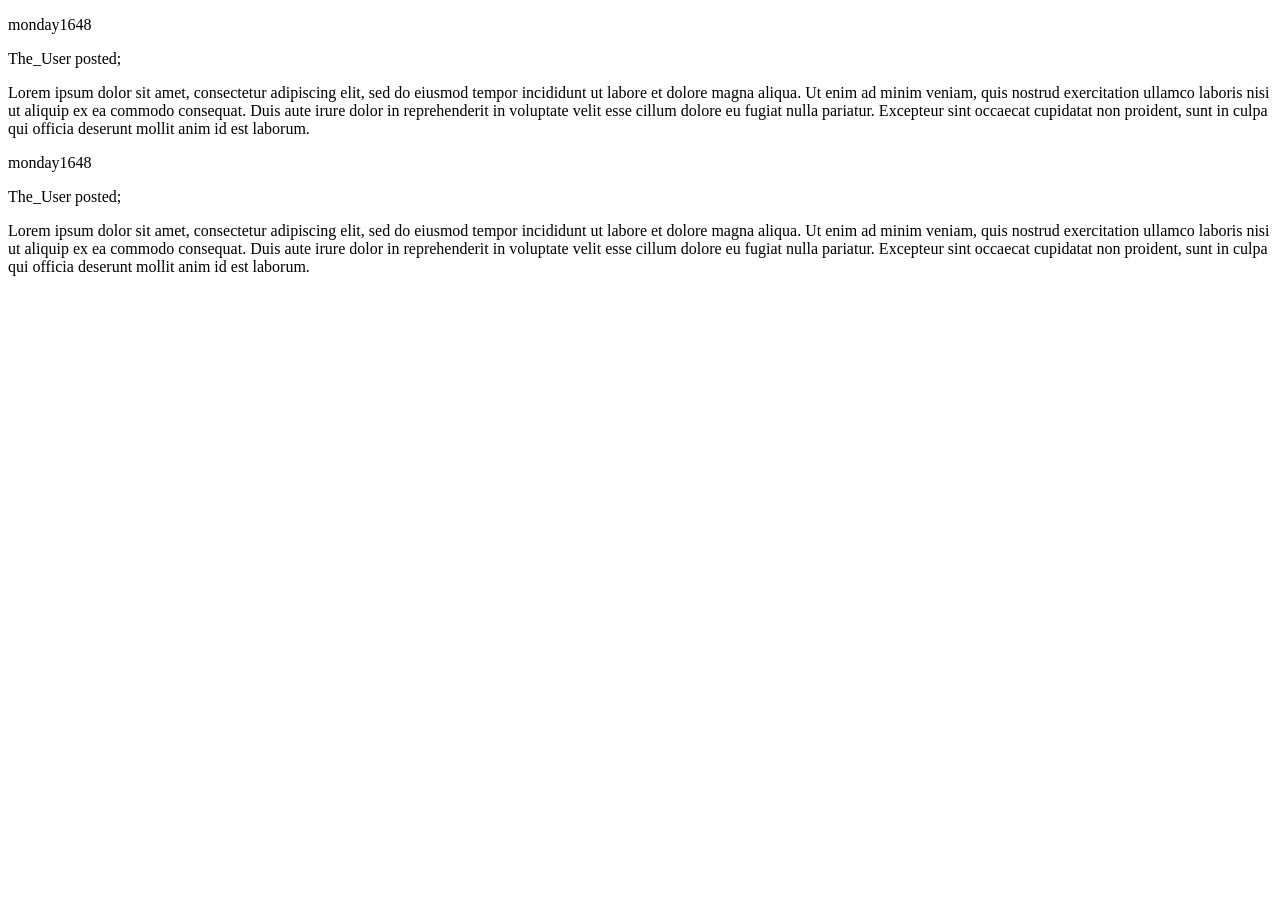
==== exercise-05.html @ 15b872aa "Add files via upload" ====
<!DOCTYPE html>
<html lang="

<body>

    <h1> user timeline</h1>

    <div id="main-content">

        <p class="timestamp"> monday1648</p>

        <p class="author">

            <span class="username">The_User</span> posted;
        </p>

        <p>Lorem ipsum dolor sit amet, consectetur adipiscing elit, sed do eiusmod tempor incididunt ut labore et dolore magna aliqua. Ut enim ad minim veniam, quis nostrud exercitation ullamco laboris nisi ut aliquip ex ea commodo consequat. Duis aute irure dolor in reprehenderit in voluptate velit esse cillum dolore eu fugiat nulla pariatur. Excepteur sint occaecat cupidatat non proident, sunt in culpa qui officia deserunt mollit anim id est laborum.</p>



        <div class="post">

        </div>



        </div>




           <div id="main-content">

        <p class="timestamp"> monday1648</p>

        <p class="author">

            <span class="username">The_User</span> posted;
        </p>

        <p>Lorem ipsum dolor sit amet, consectetur adipiscing elit, sed do eiusmod tempor incididunt ut labore et dolore magna aliqua. Ut enim ad minim veniam, quis nostrud exercitation ullamco laboris nisi ut aliquip ex ea commodo consequat. Duis aute irure dolor in reprehenderit in voluptate velit esse cillum dolore eu fugiat nulla pariatur. Excepteur sint occaecat cupidatat non proident, sunt in culpa qui officia deserunt mollit anim id est laborum.</p>



        <div class="post">
<imgsrc="pinkcat.jpg.jpg" width="400px">
        </div>



        </div>
    </body>
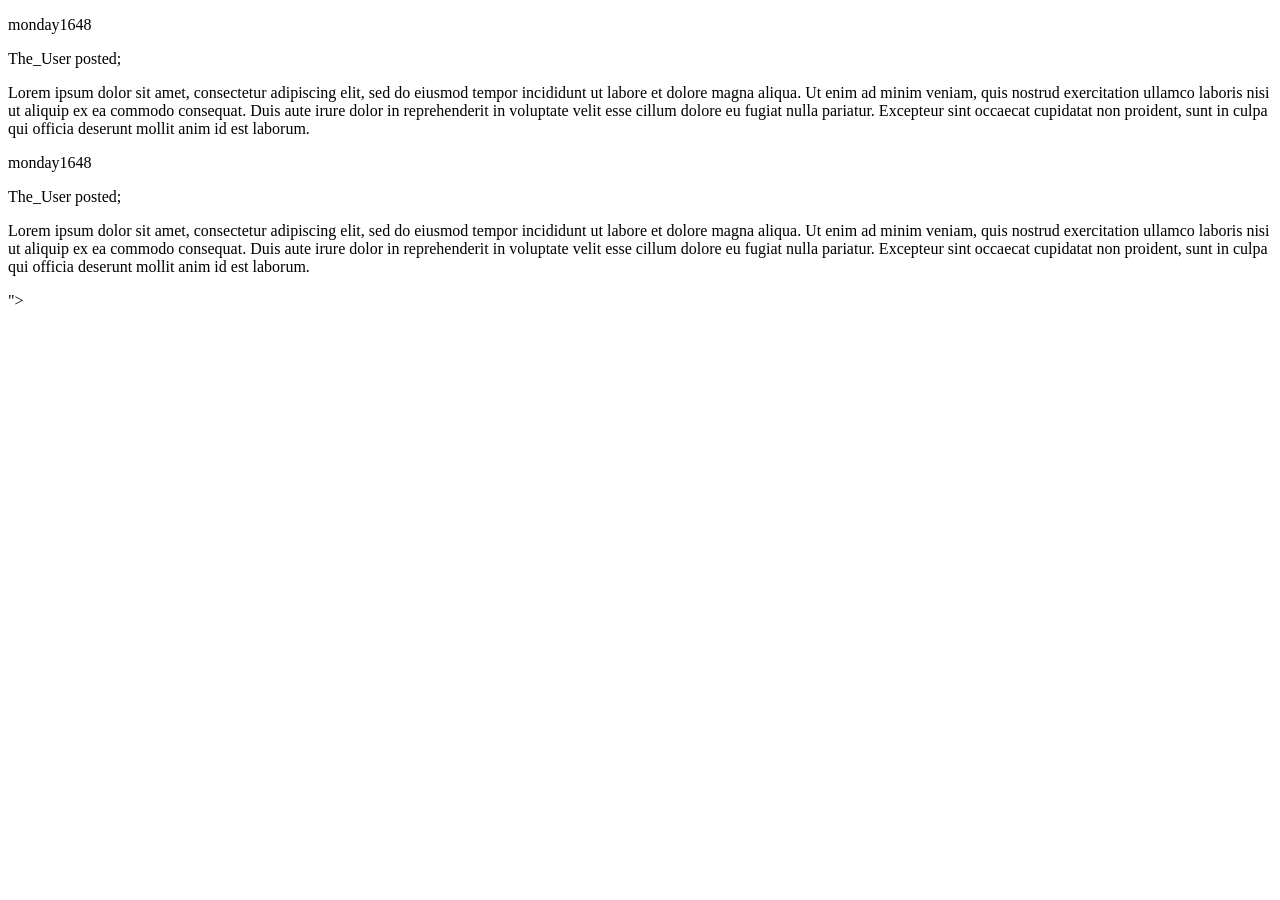
==== commit 34445adf: "Update exercise-05.html" ====
--- a/exercise-05.html
+++ b/exercise-05.html
@@ -43,10 +43,11 @@
 
 
         <div class="post">
-<imgsrc="pinkcat.jpg.jpg" width="400px">
+<imgsrc="<iframe width="560" height="315" src="https://www.youtube.com/embed/RWm6nu3WeJQ?si=iPwSi5DdHwccz0Gd" title="YouTube video player" frameborder="0" allow="accelerometer; autoplay; clipboard-write; encrypted-media; gyroscope; picture-in-picture; web-share" referrerpolicy="strict-origin-when-cross-origin" allowfullscreen></iframe>">
         </div>
 
 
 
         </div>
-    </body>+
+    </body>
